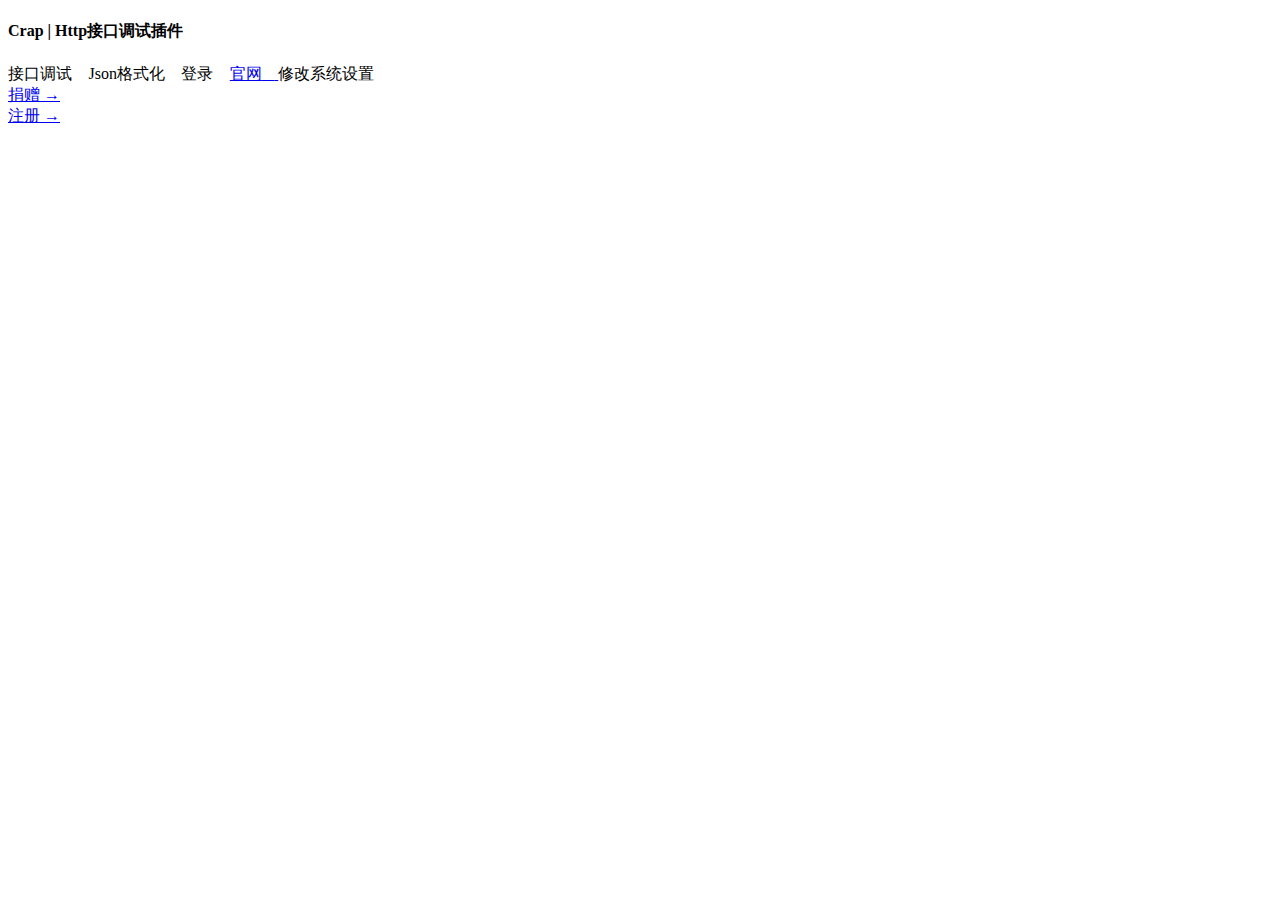
==== chrome/index.html @ 26454c62 "系统设置支持设置时间" ====
<!DOCTYPE html>
<html lang="en">
<head>
    <meta charset="UTF-8">
    <title>ApiDebug-Http接口调试插件</title>
	<link href="source/base.css" rel="stylesheet" type="text/css" />
	<link href="source/bootstrap.css" rel="stylesheet" type="text/css" />
	<link href="source/plug.css" rel="stylesheet" type="text/css" />
</head>
<body>
<input id="id-page-name" type="hidden" value="index">
<div class="container min-w300">
		<div class="row p0 m0 p20">
					<h4 class="title">Crap | Http接口调试插件</h4>
							<a id="open-debug" class="btn btn-block btn-main">
								接口调试<i class='iconfont mt-1 pl10'>&#xe625;</i>
							</a>

			<a id="open-json" class="btn btn-block btn-default mt10">
				Json格式化<i class='iconfont mt-1 pl10'>&#xe62a;</i>
			</a>

			<a id="login-button" target="_blank"
								class="btn btn-block btn-default mt10">
				登录<i class='iconfont mt-1 pl10'>&#xe601;</i>
							</a>

			<a href="http://api.crap.cn" target="_blank"
			   class="btn btn-block btn-default mt10">
				官网<i class='iconfont mt-1 pl10'>&#xe616;</i>
			</a>

			<a id="set-web-site" class="btn btn-block btn-default mt10">
				修改系统设置
			</a>

			<div class="fr mt10 ml20">
				<a href="http://git.oschina.net/CrapApi/CrapApi?autoDonate=true" target="_blank">捐赠 →</a>
			</div>
			<div class="fr mt10">
				<a href="http://api.crap.cn/loginOrRegister.do#/register" target="_blank">注册 →</a>
			</div>


							
		</div>
	</div>
	<script src="source/jquery-1.9.1.min.js"></script>
	<script src="source/bootstrap.js?v=200"></script>
	<script src="source/jquery.cookie.js"></script>
	<script src="source/base-dao.js"></script>
	<script src="source/interface-dao.js"></script>
	<script src="source/module-dao.js"></script>
	<script src="source/plug-function.js"></script>
	<script src="source/crapApi.js?v=200"></script>
	<script src="source/json.js?v=200"></script>
</body>
</html>
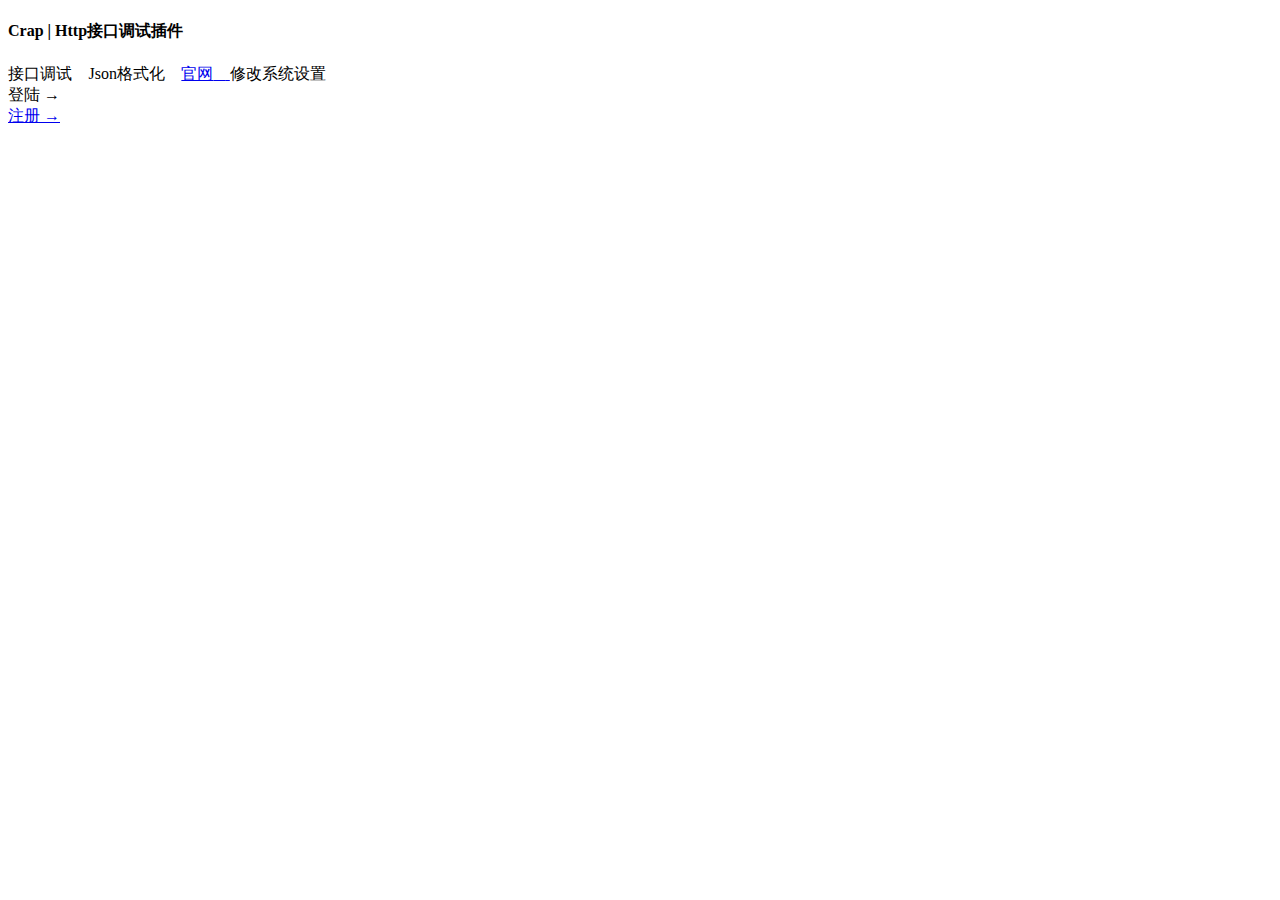
==== commit c97951e1: "Merge branch 'master' into master-zh" ====
--- a/chrome/index.html
+++ b/chrome/index.html
@@ -20,11 +20,6 @@
 				Json格式化<i class='iconfont mt-1 pl10'>&#xe62a;</i>
 			</a>
 
-			<a id="login-button" target="_blank"
-								class="btn btn-block btn-default mt10">
-				登录<i class='iconfont mt-1 pl10'>&#xe601;</i>
-							</a>
-
 			<a href="http://api.crap.cn" target="_blank"
 			   class="btn btn-block btn-default mt10">
 				官网<i class='iconfont mt-1 pl10'>&#xe616;</i>
@@ -35,7 +30,7 @@
 			</a>
 
 			<div class="fr mt10 ml20">
-				<a href="http://git.oschina.net/CrapApi/CrapApi?autoDonate=true" target="_blank">捐赠 →</a>
+				<a id="login-button" class="cursor" target="_blank">登陆 →</a>
 			</div>
 			<div class="fr mt10">
 				<a href="http://api.crap.cn/loginOrRegister.do#/register" target="_blank">注册 →</a>
@@ -45,6 +40,7 @@
 							
 		</div>
 	</div>
+	<script src="source/constant.js"></script>
 	<script src="source/jquery-1.9.1.min.js"></script>
 	<script src="source/bootstrap.js?v=200"></script>
 	<script src="source/jquery.cookie.js"></script>
